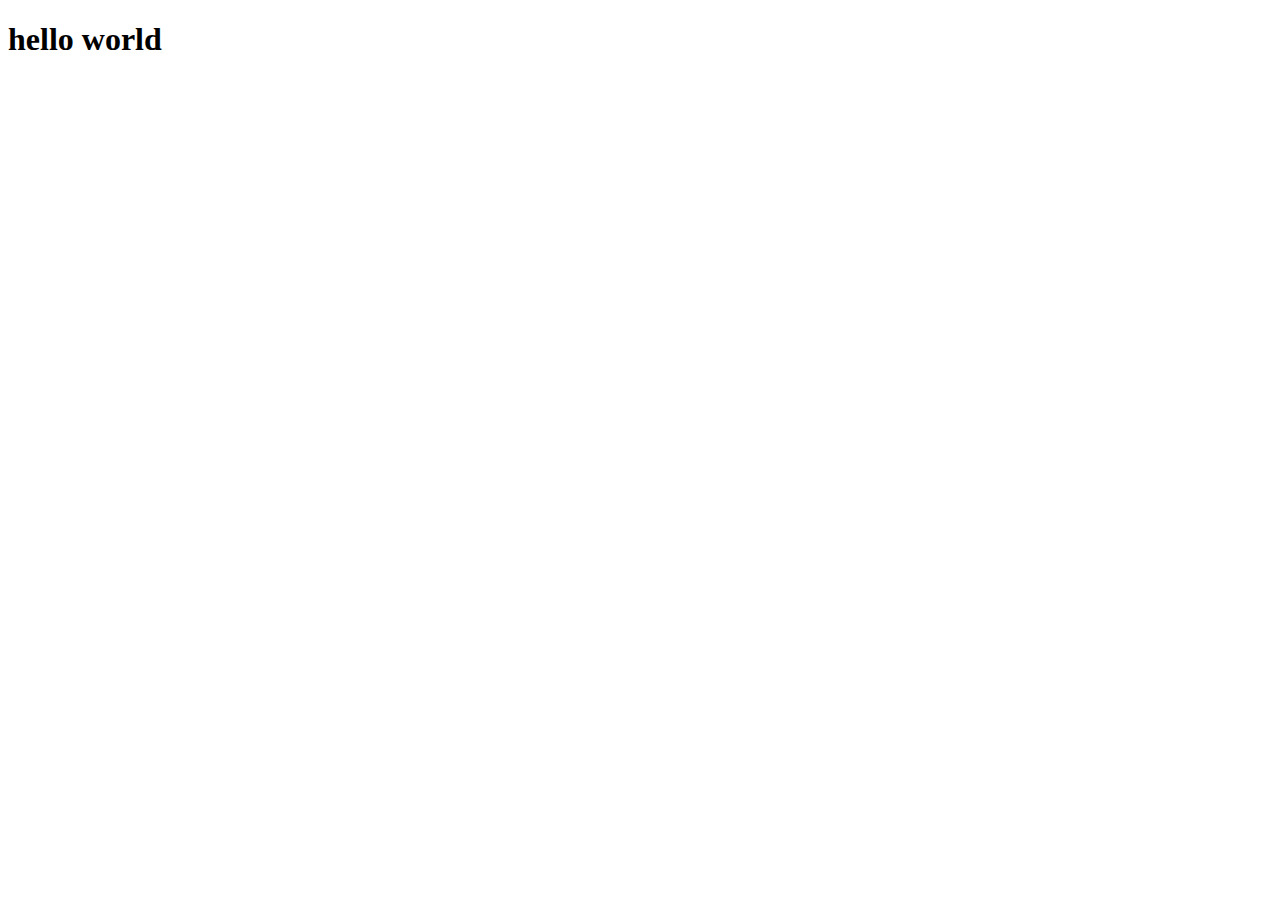
==== purple.html @ a90edb7b "initial commit" ====
<!DOCTYPE html>
<html lang="en">
<head>
  <meta charset="UTF-8">
  <meta name="viewport" content="width=device-width, initial-scale=1.0">
  <title>purple360strands</title>
</head>
<body>
  <h1>hello world</h1>
</body>
</html>
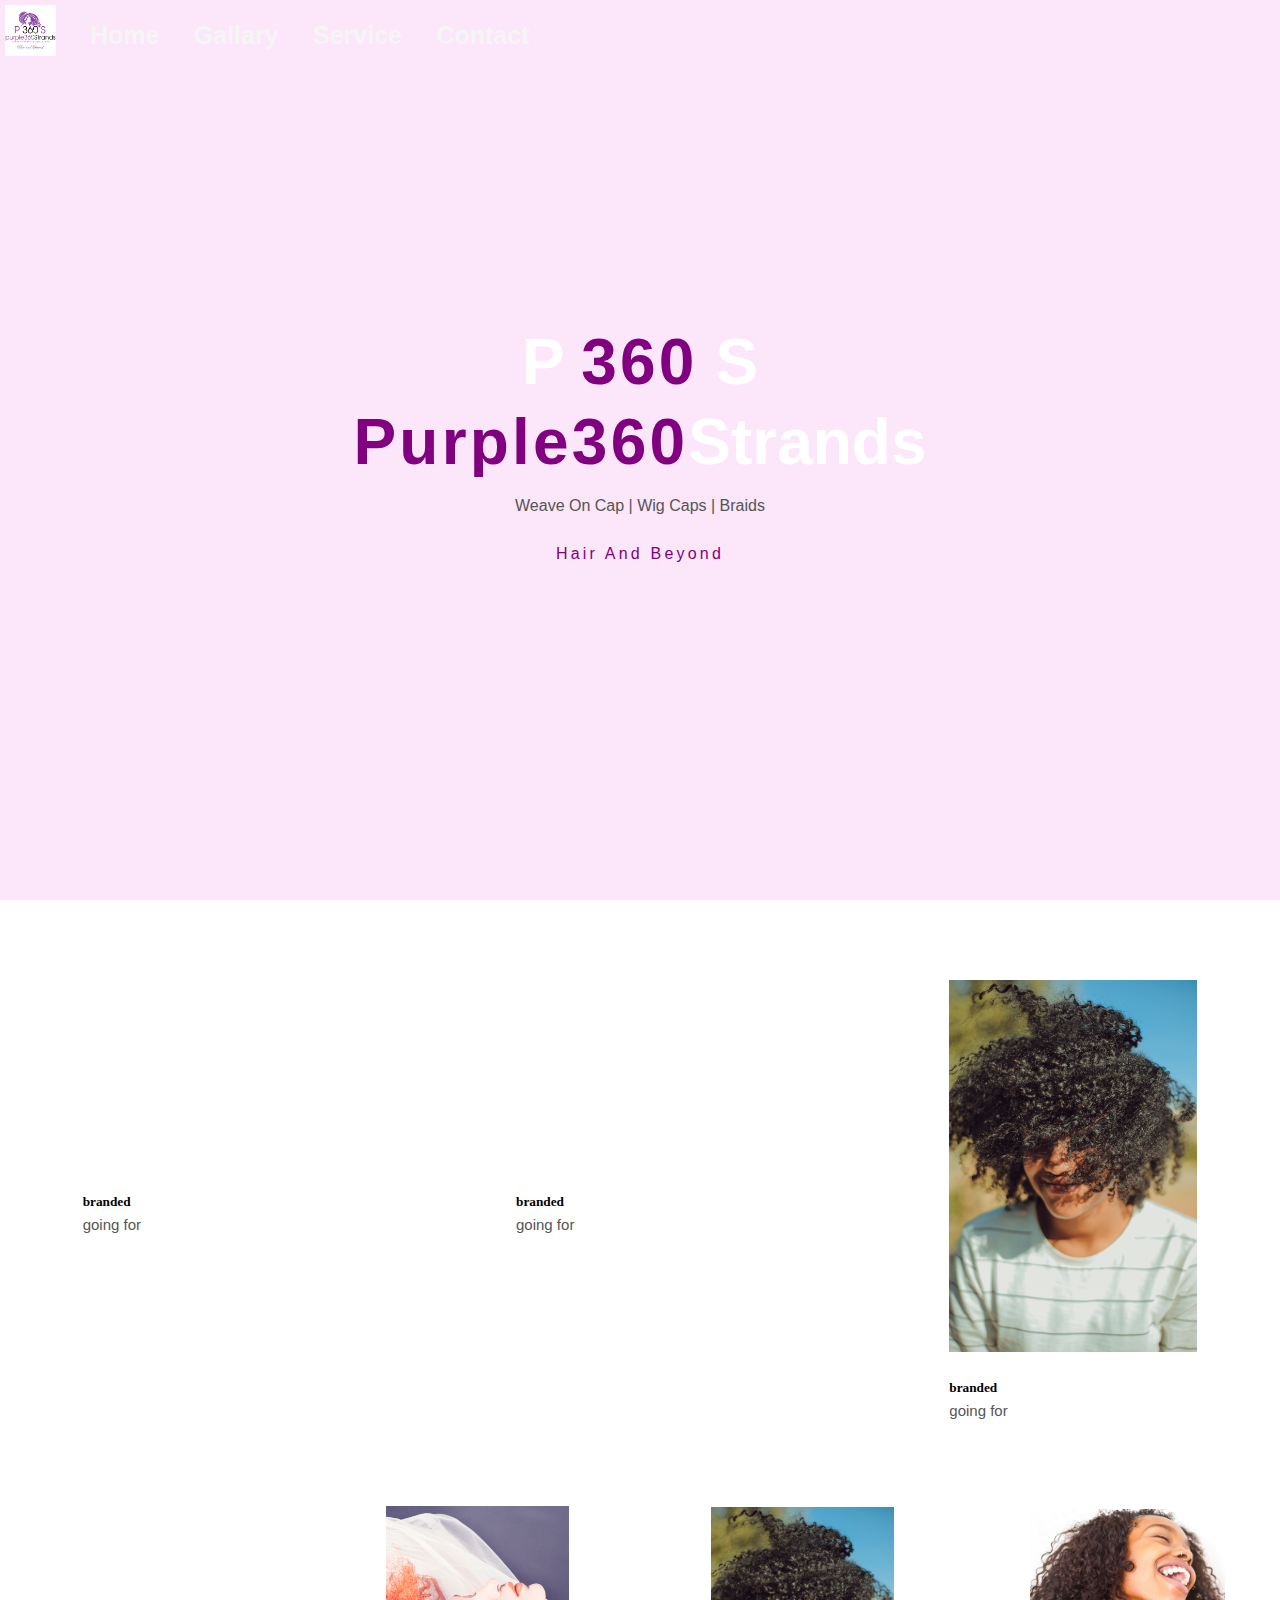
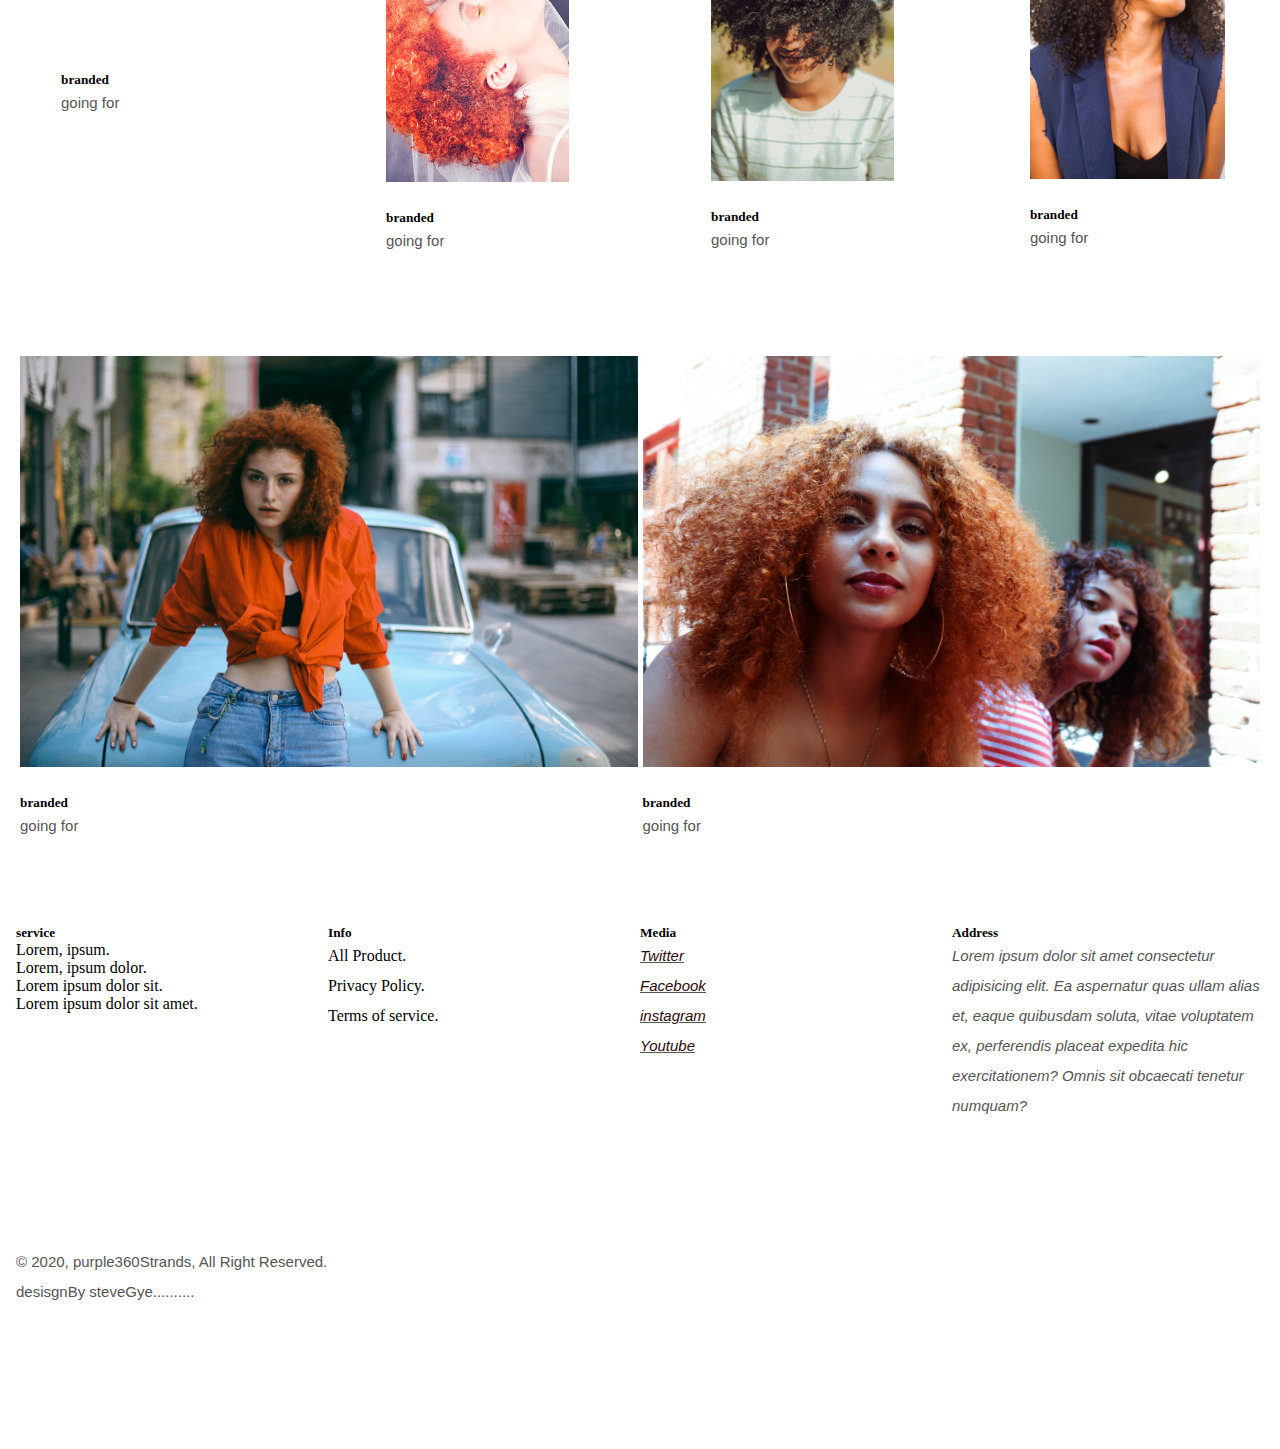
==== commit dbc77af6: "update" ====
--- a/purple.html
+++ b/purple.html
@@ -4,8 +4,180 @@
   <meta charset="UTF-8">
   <meta name="viewport" content="width=device-width, initial-scale=1.0">
   <title>purple360strands</title>
+  <link rel="stylesheet" href="app.css">
+  
 </head>
 <body>
-  <h1>hello world</h1>
+  <header>
+    <section id="purple">
+      <div class="overlay">
+        <div class="headline" class="container">
+          <div class="style">
+          <h1>P <span class="nita">360</span> S</h1>
+          <h2><span class="nita">purple360</span>Strands</h2>
+          <p>weave on cap | wig caps | braids</p>
+          <p class="nita">Hair and Beyond</p>
+          </div>
+        </div>
+      </div>
+      <nav id="mainNavbar">
+        <img src="imge/purple8.jpg" class="branded">
+        
+          <ul class="navbar-nav">
+            <li class="nav-item">
+              <a href="#purple" class="nav-link">Home</a>
+            </li>
+            <li class="nav-item">
+              <a href="#gallary" id="none" class="nav-link">Gallary</a>
+            </li>
+            <li class="nav-item">
+              <a href="#about" class="nav-link">Service</a>
+            </li>
+            <li class="nav-item">
+              <a href="#Contact" class="nav-link">Contact</a>
+            </li>
+          </ul>
+        </nav>
+      </section>
+  </header>
+
+  <main>
+    <!--About us-->
+
+  <section id="about">
+    <!--first set of divs-->
+    <div id="purple-store">
+      <div class="stores">
+        <img src="imge/purple6.jpg" class="store" alt="">
+        <h5>branded</h5>
+        <p>going for</p>
+      </div>
+
+     <div class="storess">
+       <img src="imge/purple1.jpg" class="store" alt="">
+       <h5>branded</h5>
+       <p>going for</p>
+     </div>
+
+     <div class="storesss">
+       <img src="imge/purple7.jpg" class="store" alt="">
+       <h5>branded</h5>
+       <p>going for</p>
+     </div>
+    </div>
+    <!--second set of divs-->
+    <div id="four-store">
+      <div class="shop">
+        <img src="imge/purple6.jpg" class="store" alt="">
+        <h5>branded</h5>
+        <p>going for</p>
+      </div>
+ 
+      <div class="shopes">
+        <img src="imge/purple5.jpg" class="store" alt="">
+        <h5>branded</h5>
+        <p>going for</p>
+      </div>
+ 
+      <div class="shopess">
+        <img src="imge/purple7.jpg" class="store" alt="">
+        <h5>branded</h5>
+        <p>going for</p>
+      </div>
+ 
+      <div class="s">
+        <img src="imge/purple3.jpg" class="store" alt="">
+        <h5>branded</h5>
+        <p>going for</p>
+      </div>
+ 
+     </div>
+     <!--second set of div-->
+
+     <!--third set of divd-->
+    <div id="last-store">
+      <div class="nice">
+        <img src="imge/purple2.jpg" class="store" alt="">
+        <h5>branded</h5>
+        <p>going for</p>
+      </div>
+  
+      <div class="cool">
+        <img src="imge/purple4.jpg" class="store" alt="">
+        <h5>branded</h5>
+        <p>going for</p>
+      </div>
+  
+      </div>
+  </section>
+  </main>
+
+    <!--section footer-->
+
+    <footer id="Contact" class="section-footer">
+      <section class="underline1">
+        <div>
+          <input type="checkbox" class="box">
+          <h5>service</h5>
+        </div>
+          <div class="boxx">
+          <ul>
+            <li>Lorem, ipsum.</li>
+            <li>Lorem, ipsum dolor.</li>
+            <li> Lorem ipsum dolor sit.</li>
+            <li>Lorem ipsum dolor sit amet.</li>
+          </ul>
+          </div>
+      </section>
+      <section class="underline2">
+        <div>
+          <input type="checkbox" class="boby">
+          <h5>Info</h5>
+        </div>
+          <div class="bobyy">
+          <ul>
+            <li><a href="#"></a>All Product.</a></li>
+            <li><a href="#"></a>Privacy Policy.</a></li>
+            <li><a href="#"></a>Terms of service.</a></li>
+          </ul>
+        </div>
+            
+      </section>
+      <section class="underline3">
+        <div>
+          <input type="checkbox" class="foxy">
+          <h5>Media</h5>
+        </div>
+          <div class="foxyy">
+          <ul>
+            <li><a href="#"><i class="fab fa-twitter">Twitter</i></a></li>
+            <li><a href="#"><i class="fab fa-facebook">Facebook</i></a></li>
+            <li><a href="#"><i class="fab fa-instagram">instagram</i></a</li>
+            <li><a href="#"><i class="fab fa-youtube">Youtube</i></a></li>
+          </ul>
+          </div>
+      </section>
+      <section class="underline4">
+        <div>
+          <input type="checkbox" class="lucky">
+          <h5>Address</h5>
+        </div>
+          <div class="luckyy">
+          <address>
+            Lorem ipsum dolor sit amet consectetur adipisicing elit. Ea aspernatur quas ullam alias et, eaque quibusdam soluta, vitae voluptatem ex, perferendis placeat expedita hic exercitationem? Omnis sit obcaecati tenetur numquam?
+  
+          </address>
+          </div>
+      </section>
+      
+      <section id="copy">
+        <p>
+          <span>
+            &copy; 2020, purple360Strands, All Right Reserved.
+            desisgnBy steveGye..........
+          </span>
+        </p>
+      </section> 
+    </footer>
 </body>
 </html>--- a/app.css
+++ b/app.css
@@ -0,0 +1,271 @@
+* {
+  box-sizing: border-box;
+  margin: 0;
+  padding: 0;
+  text-rendering: optimizeLegibility;
+  -webkit-font-smoothing: antialiased;
+  
+}
+
+@import url('https://fonts.googleapis.com/css2?family=Alegreya+Sans:wght@500&family=Oswald:wght@500&display=swap');
+
+
+body {
+  width: 100%;
+  background: rgba();
+  z-index: -10px;
+}
+
+.branded {
+  width: 4%;
+}
+
+#mainNavbar {
+  position: sticky;
+  top: 0;
+  display: flex;
+  width: 100%;
+  padding: 0.3rem;
+  z-index: 10px;
+}
+
+.navbar-nav{
+  display: flex;
+  width: 40%;
+  justify-content: space-evenly;
+  margin-top: 1rem;
+}
+
+.nav-item{
+  list-style: none;
+}
+
+.nav-item a{
+  text-decoration: none;
+  color: whitesmoke;
+  font-weight: 700;
+  font-size: 25px;
+  text-transform: capitalize;
+  font-family: 'Alegreya Sans', sans-serif;
+}
+
+.nav-item a:hover {
+  color: purple;
+}
+
+/*Main*/
+
+#purple {
+  position: relative;
+  background: url(./imge/purple1.jpg) no-repeat center center/cover;
+  width: 100%;
+  height: 100vh;
+  z-index: -10px;
+  
+}
+
+/*Overlay text*/
+#purple .headline {
+  top: 0;
+  left: 0; 
+  height: 100%;
+  width: 100%;
+  position: absolute;
+  background-color: rgba(230, 14, 201, 0.1)
+}
+
+ .style {
+  color: white;
+  height: 100%;
+  display: flex;
+  flex-direction: column;
+  align-items: center;
+  justify-content: center;
+  text-align: center;
+  margin: 0 auto;
+  width: 100%;
+  padding: 5rem 0;
+  line-height: 4rem;
+}
+
+#purple h1 {
+  font-family: 'Oswald', sans-serif;
+  font-size: 4rem;
+  font-weight: 700;
+  text-transform: capitalize;
+}
+
+#purple h2 {
+  font-family: 'Oswald', sans-serif;
+  font-size: 4rem;
+  font-weight: 700;
+  margin-top: 1rem;
+  text-transform: capitalize;
+}
+
+.nita {
+  font-family: 'Oswald', sans-serif;
+  font-weight: 700;
+  color: purple;
+  font-size: 4rem;
+  letter-spacing: 0.2rem;
+}
+
+
+
+#purple p {
+  font-family: 'Alegreya Sans', sans-serif;
+  font-weight: 400;
+  font-size: 1rem;
+  margin-top: 1rem;
+  text-transform: capitalize;
+}
+
+
+/*About us*/
+main {
+  z-index: -10px;
+}
+#about  {
+  margin-top: 5rem;
+  }
+  
+  #purple-store{
+    display: grid;
+    grid-template-columns: repeat(3, 1fr);
+    grid-auto-rows: auto;
+    grid-gap: 20px;
+    justify-items: center;
+    align-items: center;
+    
+  }
+
+  .store {
+    width: 100%;
+    margin-bottom: 1.5rem;
+  }
+
+  #about .stores{
+    width: 60%;
+  } 
+  #about .storess{
+    
+    width: 60%;
+  } 
+  #about .storesss{
+     width: 60%;
+  }
+
+  /*second set of divs*/
+#four-store{
+  display: grid;
+  grid-template-columns: repeat(4,1fr);
+  grid-auto-rows: auto;
+  grid-gap: 20px;
+  justify-items: center;
+  align-items: center;
+  margin-top: 5rem;
+}
+
+#about .shop {
+  width: 60%;
+} 
+
+#about .shopes{
+  width: 60%;
+} 
+
+#about .shopess{
+   width: 60%;
+}
+
+#about .s{
+  width: 64%;
+}
+
+.store {
+  width: 100%;
+  margin-bottom: 1.5rem;
+}
+
+/*third set of divs*/
+#last-store{
+  display: grid;
+  grid-template-columns: repeat(2, 1fr);
+  grid-auto-rows: auto;
+  grid-gap: 5px;
+  padding: 20px;
+  margin-top: 5rem;
+  
+}
+
+#about .nice{
+  width: 100%;
+}
+
+#about .cool{
+ width: 100%;
+}
+
+body .store{
+  mix-blend-mode: normal;
+}
+
+
+/*footer*/
+.section-footer {
+  
+  color: black;
+  padding: 0 2px 0 2px;
+  
+  height: 60vh;
+}
+
+
+
+.section-footer {
+  display: grid;
+  grid-template-columns: repeat(4, 1fr);
+  padding: 1rem;
+  margin-top: 3rem;
+  
+  
+}
+
+.box, .boby, .foxy, .lucky{
+  display: none;
+}
+.section-footer h3 {
+  font-size: 15px;
+  font-weight: bold;
+  color: #555;
+  display: block;
+  margin-bottom: 1rem;
+  text-transform: capitalize;
+  font-family: 'Oswald', sans-serif;
+}
+
+.section-footer ul{
+  list-style: none;
+  text-decoration: none;
+  
+}
+
+.section-footer ul li a, p, address {
+  
+  
+  color: #555;
+  font-family: 'Oswald', sans-serif;
+  font-size: 15px;
+  font-weight: 200;
+  line-height: 2em;
+  text-transform: initial;
+  
+}
+
+.section-footer a > i {
+  color: rgb(44, 9, 9);
+
+}
+
+ 
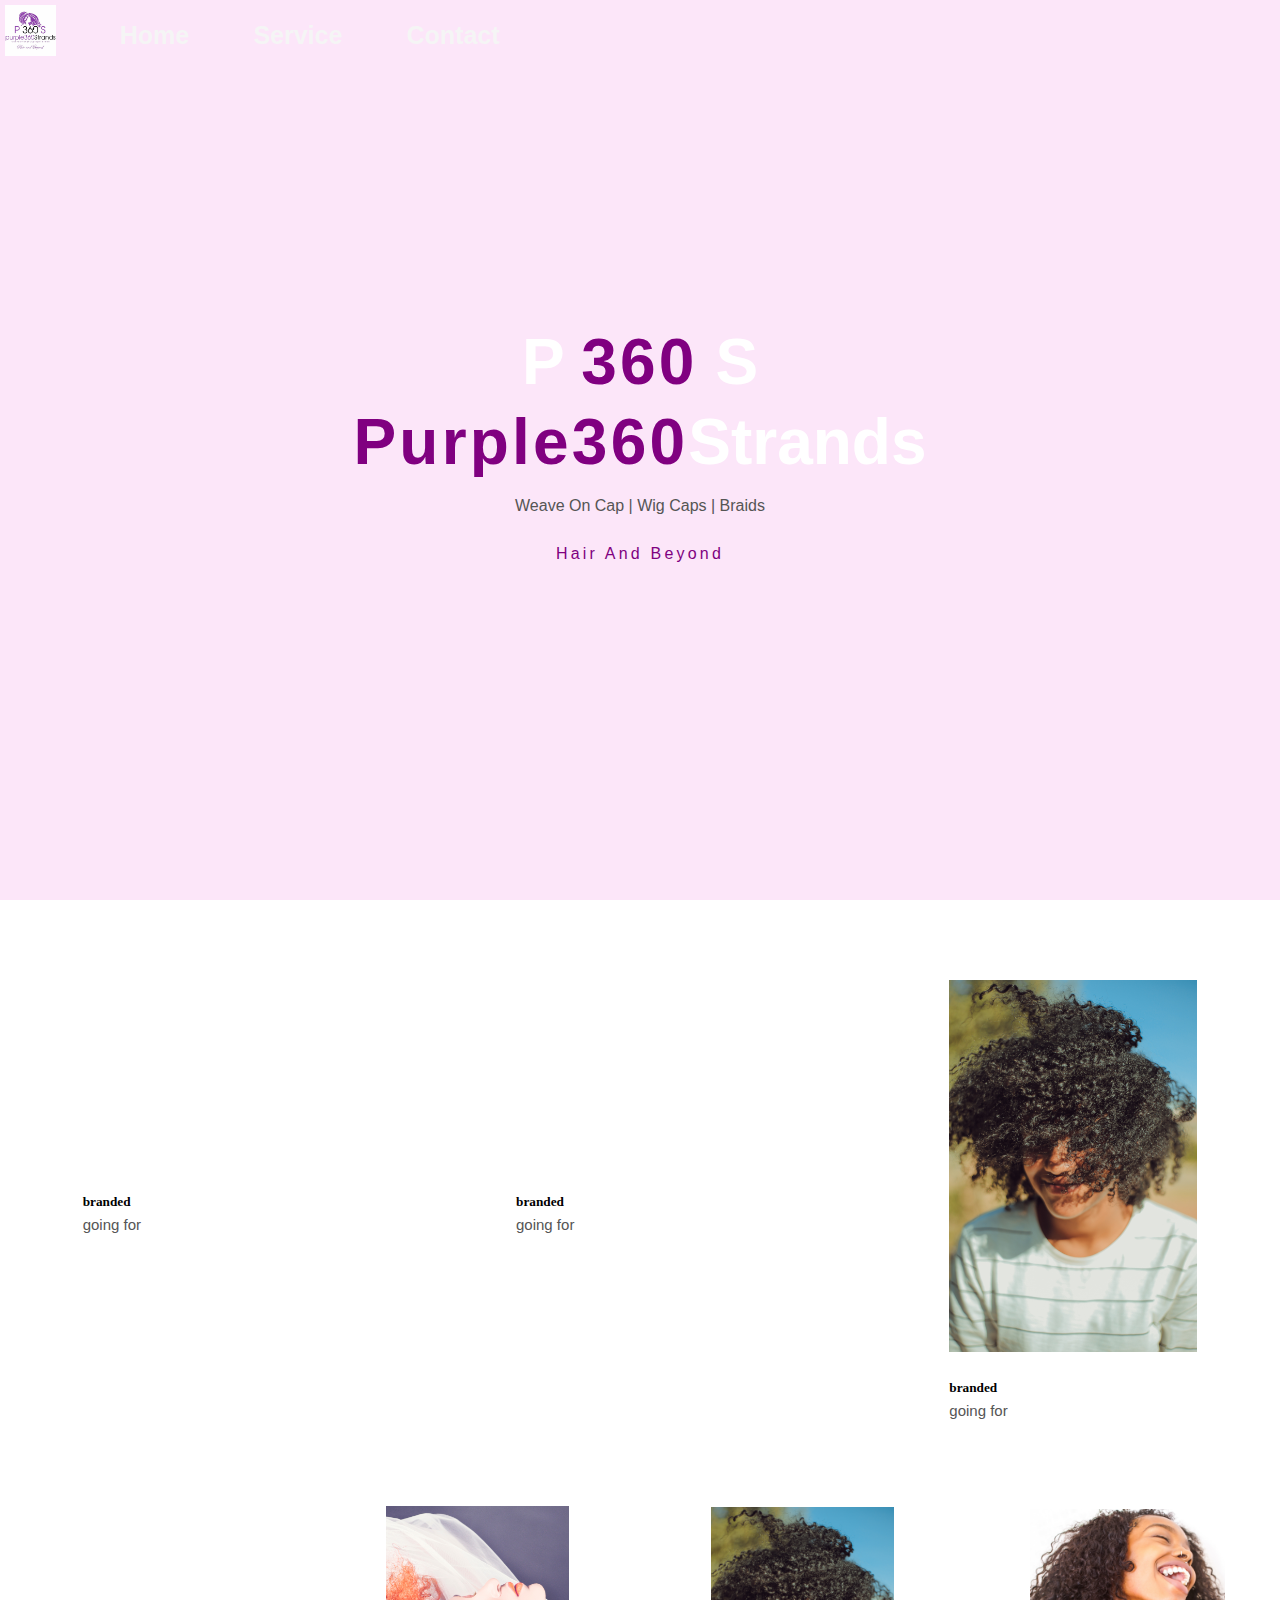
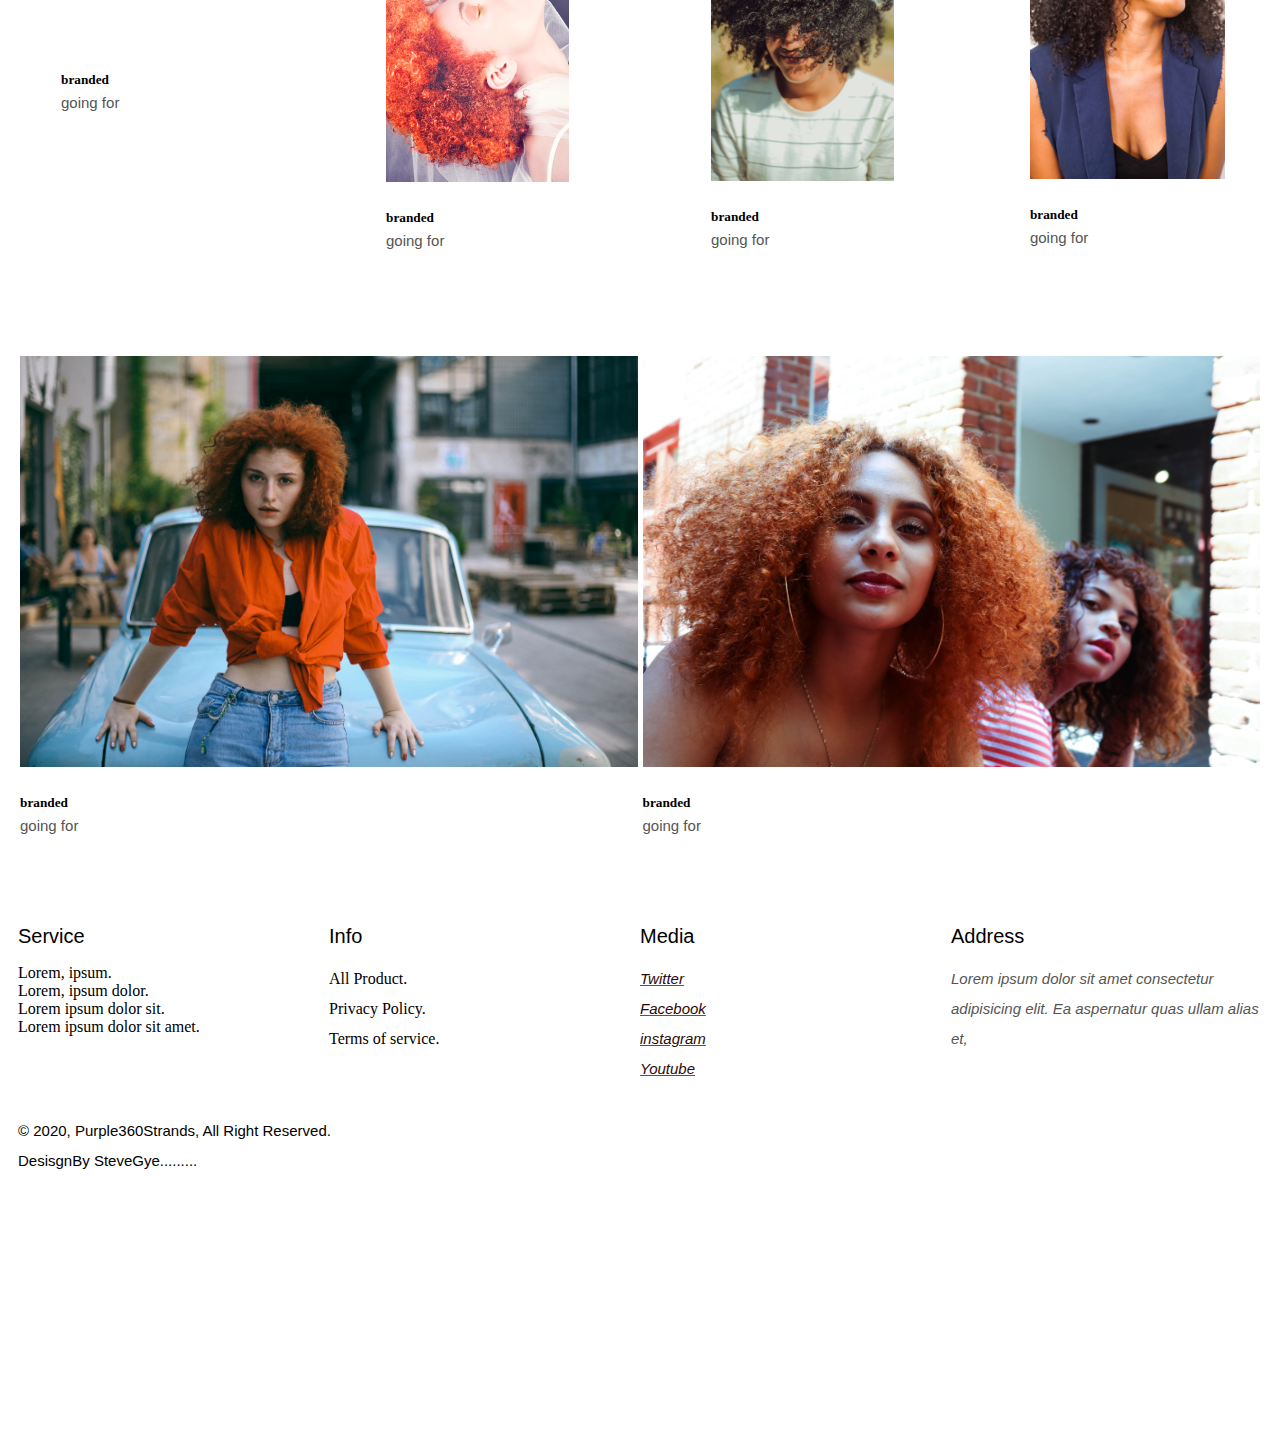
==== commit 12894760: "Added media query second time" ====
--- a/purple.html
+++ b/purple.html
@@ -26,9 +26,6 @@
           <ul class="navbar-nav">
             <li class="nav-item">
               <a href="#purple" class="nav-link">Home</a>
-            </li>
-            <li class="nav-item">
-              <a href="#gallary" id="none" class="nav-link">Gallary</a>
             </li>
             <li class="nav-item">
               <a href="#about" class="nav-link">Service</a>
@@ -115,69 +112,71 @@
     <!--section footer-->
 
     <footer id="Contact" class="section-footer">
-      <section class="underline1">
-        <div>
-          <input type="checkbox" class="box">
-          <h5>service</h5>
-        </div>
-          <div class="boxx">
-          <ul>
-            <li>Lorem, ipsum.</li>
-            <li>Lorem, ipsum dolor.</li>
-            <li> Lorem ipsum dolor sit.</li>
-            <li>Lorem ipsum dolor sit amet.</li>
-          </ul>
+      <div id="content">
+        <section class="underline1">
+          <div>
+            <input type="checkbox" class="box">
+            <h5>service</h5>
           </div>
-      </section>
-      <section class="underline2">
-        <div>
-          <input type="checkbox" class="boby">
-          <h5>Info</h5>
-        </div>
-          <div class="bobyy">
-          <ul>
-            <li><a href="#"></a>All Product.</a></li>
-            <li><a href="#"></a>Privacy Policy.</a></li>
-            <li><a href="#"></a>Terms of service.</a></li>
-          </ul>
-        </div>
-            
-      </section>
-      <section class="underline3">
-        <div>
-          <input type="checkbox" class="foxy">
-          <h5>Media</h5>
-        </div>
-          <div class="foxyy">
-          <ul>
-            <li><a href="#"><i class="fab fa-twitter">Twitter</i></a></li>
-            <li><a href="#"><i class="fab fa-facebook">Facebook</i></a></li>
-            <li><a href="#"><i class="fab fa-instagram">instagram</i></a</li>
-            <li><a href="#"><i class="fab fa-youtube">Youtube</i></a></li>
-          </ul>
+            <div class="boxx">
+            <ul>
+              <li>Lorem, ipsum.</li>
+              <li>Lorem, ipsum dolor.</li>
+              <li> Lorem ipsum dolor sit.</li>
+              <li>Lorem ipsum dolor sit amet.</li>
+            </ul>
+            </div>
+        </section>
+        <section class="underline2">
+          <div>
+            <input type="checkbox" class="boby">
+            <h5>Info</h5>
           </div>
-      </section>
-      <section class="underline4">
-        <div>
-          <input type="checkbox" class="lucky">
-          <h5>Address</h5>
-        </div>
-          <div class="luckyy">
-          <address>
-            Lorem ipsum dolor sit amet consectetur adipisicing elit. Ea aspernatur quas ullam alias et, eaque quibusdam soluta, vitae voluptatem ex, perferendis placeat expedita hic exercitationem? Omnis sit obcaecati tenetur numquam?
-  
-          </address>
+            <div class="bobyy">
+            <ul>
+              <li><a href="#"></a>All Product.</a></li>
+              <li><a href="#"></a>Privacy Policy.</a></li>
+              <li><a href="#"></a>Terms of service.</a></li>
+            </ul>
           </div>
-      </section>
-      
+              
+        </section>
+        <section class="underline3">
+          <div>
+            <input type="checkbox" class="foxy">
+            <h5>Media</h5>
+          </div>
+            <div class="foxyy">
+            <ul>
+              <li><a href="#"><i class="fab fa-twitter">Twitter</i></a></li>
+              <li><a href="#"><i class="fab fa-facebook">Facebook</i></a></li>
+              <li><a href="#"><i class="fab fa-instagram">instagram</i></a</li>
+              <li><a href="#"><i class="fab fa-youtube">Youtube</i></a></li>
+            </ul>
+            </div>
+        </section>
+        <section class="underline4">
+          <div>
+            <input type="checkbox" class="lucky">
+            <h5>Address</h5>
+          </div>
+            <div class="luckyy">
+            <address>
+              Lorem ipsum dolor sit amet consectetur adipisicing elit. Ea aspernatur quas ullam alias et,
+    
+            </address>
+            </div>
+        </section>
+      </div>  
       <section id="copy">
         <p>
-          <span>
-            &copy; 2020, purple360Strands, All Right Reserved.
-            desisgnBy steveGye..........
-          </span>
+          
+            &copy; 2020, purple360Strands, All Right Reserved.<br>
+            desisgnBy <span>steveGye.........</span>
+          
         </p>
       </section> 
     </footer>
+    
 </body>
 </html>--- a/app.css
+++ b/app.css
@@ -11,9 +11,8 @@
 
 
 body {
-  width: 100%;
+ max-width: 100vw;
   background: rgba();
-  z-index: -10px;
 }
 
 .branded {
@@ -60,7 +59,6 @@
   background: url(./imge/purple1.jpg) no-repeat center center/cover;
   width: 100%;
   height: 100vh;
-  z-index: -10px;
   
 }
 
@@ -123,9 +121,6 @@
 
 
 /*About us*/
-main {
-  z-index: -10px;
-}
 #about  {
   margin-top: 5rem;
   }
@@ -223,7 +218,7 @@
 
 
 
-.section-footer {
+#content {
   display: grid;
   grid-template-columns: repeat(4, 1fr);
   padding: 1rem;
@@ -235,10 +230,10 @@
 .box, .boby, .foxy, .lucky{
   display: none;
 }
-.section-footer h3 {
-  font-size: 15px;
-  font-weight: bold;
-  color: #555;
+.section-footer h5 {
+  font-size: 20px;
+  font-weight: 400;
+  color: black;
   display: block;
   margin-bottom: 1rem;
   text-transform: capitalize;
@@ -268,4 +263,210 @@
 
 }
 
- 
+#copy p{
+  padding: 1rem;
+  color: black;
+  text-transform:capitalize; 
+  
+ }
+
+ @media (max-width: 850px) {
+  #content {
+    display: grid;
+    grid-template-columns: repeat(2, 1fr);
+    grid-gap: 1rem;
+    padding: 1rem;
+  }
+
+ .section footer h6{
+    display: inline-flex;
+    justify-content: center;
+    padding: 1rem 0;
+    color: black;
+    text-transform:capitalize; 
+    
+   }
+}
+
+ 
+@media (max-width: 480px) and (min-width: 320px) {   
+  body {       
+     display: block; 
+      max-width: 100vw;  
+ } 
+
+ .branded {
+   width: 10%;
+ }
+
+ .navbar-nav{
+  width: 100%;
+ }
+
+ #purple {
+   display: block;
+   position: relative;
+   background: url(imge/purple1.jpg) no-repeat center center/ cover;
+   width: 100%;
+   height: 100vh;
+ }
+ .style{
+   
+   margin: 0 auto;
+   width: 100%;
+   padding: 1rem 0;
+   line-height: 3rem;
+ }
+
+ #purple h1 {
+   font-size: 2.5rem;
+ }
+ 
+.nita {
+ color: purple;
+ font-size: 2rem;
+ letter-spacing: 0.1rem;
+}
+
+#purple h2 {
+ font-size: 2rem;
+ margin-top: 1rem;
+ text-transform: capitalize;
+}
+
+#purple p {
+ font-size: 1rem;
+ margin-top: 1rem;
+ text-transform: capitalize;
+}
+
+#about{
+ 
+ margin-top: 2rem;
+}
+
+
+
+#purple-store{
+ margin: 1rem;
+}
+
+#about .stores{
+  width: 100%;
+} 
+#about .storess{
+  
+  width: 100%;
+} 
+#about .storesss{
+   width: 100%;
+}
+
+#four-store{
+ display: flex;
+ flex-direction: row;
+ flex-wrap: wrap;
+ justify-content: space-evenly;
+ margin-top: 2rem;
+ 
+}
+
+
+#about .shop {
+ width: 40%;
+ margin-top: 1rem;
+}
+
+#about .shopes{
+ width: 40%;
+ margin-top: 1rem;
+}
+#about .shopess {
+ width: 40%;
+ margin-top: 1rem;
+}
+
+#about .s{
+ width: 43.90%;
+ margin-top: 1rem;
+}
+
+#last-store{
+ display: flex;
+ flex-direction: column;
+ margin-top: 2rem;
+}
+
+#about .nice{
+ width: 100%;
+ margin-bottom: 2rem;
+}
+
+#about .cool{
+ width: 100%;
+}
+
+#content {
+ display: flex;
+ flex-direction: column;
+ margin-bottom: 1rem;
+}
+
+.section-footer h5 {
+ color: black;
+ font-weight: 400;
+ font-size: 20px;
+ display: block;
+ text-transform: capitalize;
+ font-family: 'Oswald', sans-serif;
+ 
+}
+
+.underline1, .underline2, .underline3 ul li {
+ color: #555;
+ font-family: 'Oswald', sans-serif;
+}
+
+
+.underline1, .underline2, .underline3 {
+ border-bottom: 1px solid black;
+ margin-top: 1rem;
+ padding: 1em;
+ display: block;
+}
+
+.underline4{
+ margin-top: 1rem;
+ padding: 1em;
+}
+
+
+.box, .boby, .foxy, .lucky{
+ display: block;
+}
+
+.box, .boby, .foxy, .lucky {
+ float: right;
+}
+
+
+.boxx, .bobyy, .foxyy, .luckyy {
+ display: none;
+}
+
+
+#copy p{
+ display: inline-block;
+ padding: 4rem 4rem 1rem 4rem;
+ margin-top: 3rem;
+ color: black;
+ text-transform:capitalize; 
+ 
+}
+
+
+}
+
+
+
+
